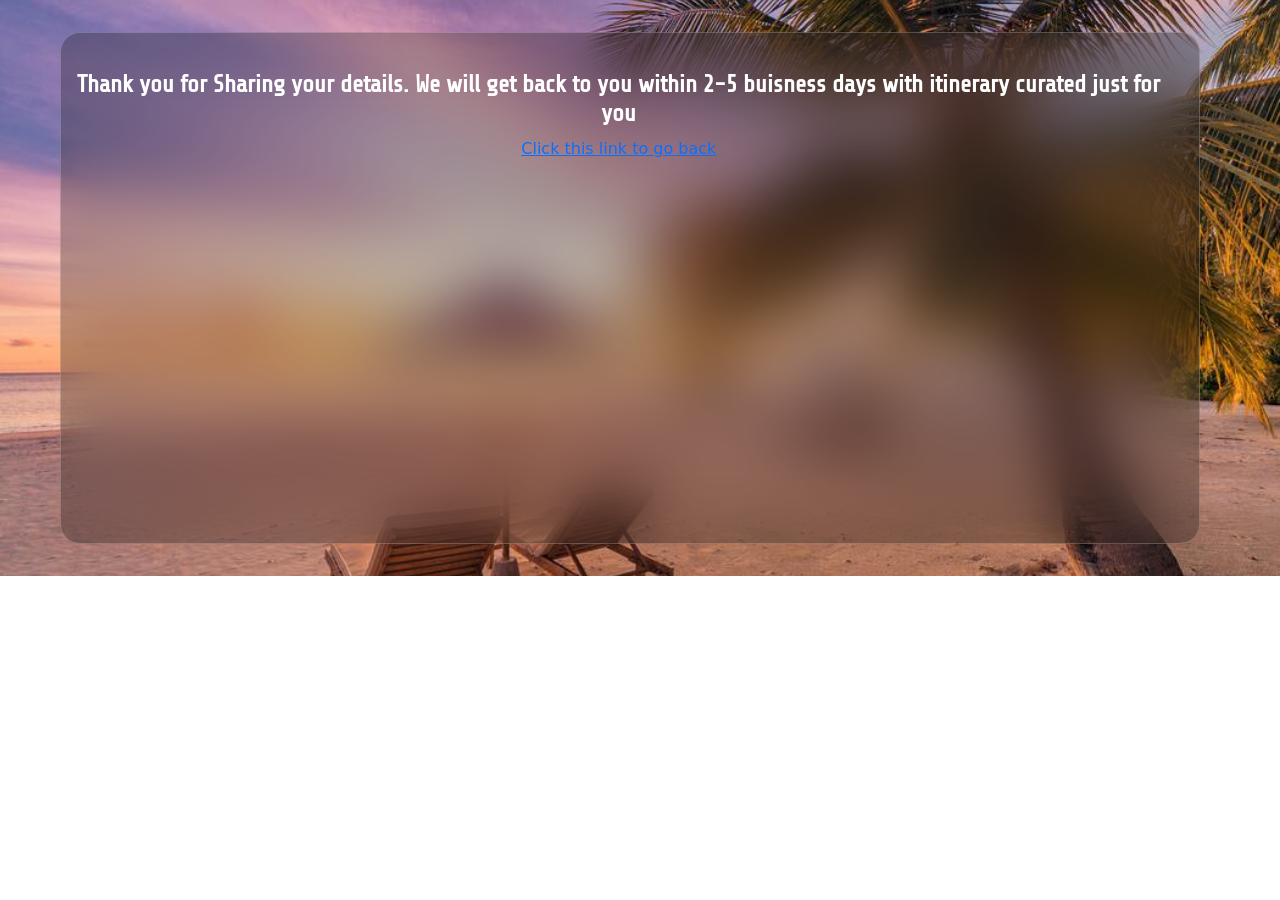
==== thankyou.html @ 16afd819 "first commit" ====
<!DOCTYPE html>
<html lang="en">
<head>
    <meta charset="UTF-8">
    <meta name="viewport" content="width=device-width, initial-scale=1.0">
    <title>Thankyou</title>
   <link href="https://cdn.jsdelivr.net/npm/bootstrap@5.3.8/dist/css/bootstrap.min.css" rel="stylesheet" integrity="sha384-sRIl4kxILFvY47J16cr9ZwB07vP4J8+LH7qKQnuqkuIAvNWLzeN8tE5YBujZqJLB" crossorigin="anonymous">
     <script src="https://cdn.jsdelivr.net/npm/bootstrap@5.3.8/dist/js/bootstrap.bundle.min.js" integrity="sha384-FKyoEForCGlyvwx9Hj09JcYn3nv7wiPVlz7YYwJrWVcXK/BmnVDxM+D2scQbITxI" crossorigin="anonymous"></script>    
   

    <link rel="preconnect" href="https://fonts.googleapis.com">
    <link rel="preconnect" href="https://fonts.gstatic.com" crossorigin>
    <link href="https://fonts.googleapis.com/css2?family=Share+Tech&display=swap" rel="stylesheet">
    <style>
        .parent{
             background-image: url('review/beach.jpg');
             background-size: cover;      /* fills entire div */
             background-position: center; /* centers image */
             background-repeat: no-repeat;
             height:auto;
        }
        .child{
            
        background: rgba(0,0,0,0.25);
        backdrop-filter: blur(30px);
        -webkit-backdrop-filter: blur(30px);

        color: white;
        border: 1px solid rgba(255,255,255,0.2);
        height:40vw;
        border-radius: 20px;
        padding:3vw;
        h1{
             font-family:"Share Tech", sans-serif;
            font-weight: bold;
            font-size: x-large;
        }
        }

    </style>
</head>
<body>
    <div class="container-fluid parent">
        <div class="p-3"></div>
        <div class="container child text-center ms-5 me-3 ps-3 ">
        <h1 class="message text-center"> Thank you for Sharing your details. We will get back to you within 2-5 buisness days with itinerary curated just for you</h1>
        <a class="text-center" href="index.html" alt="Not found">Click this link to go back</a>    
    </div>
    <div class="p-3"></div>
    </div>
   
</body>
</html>
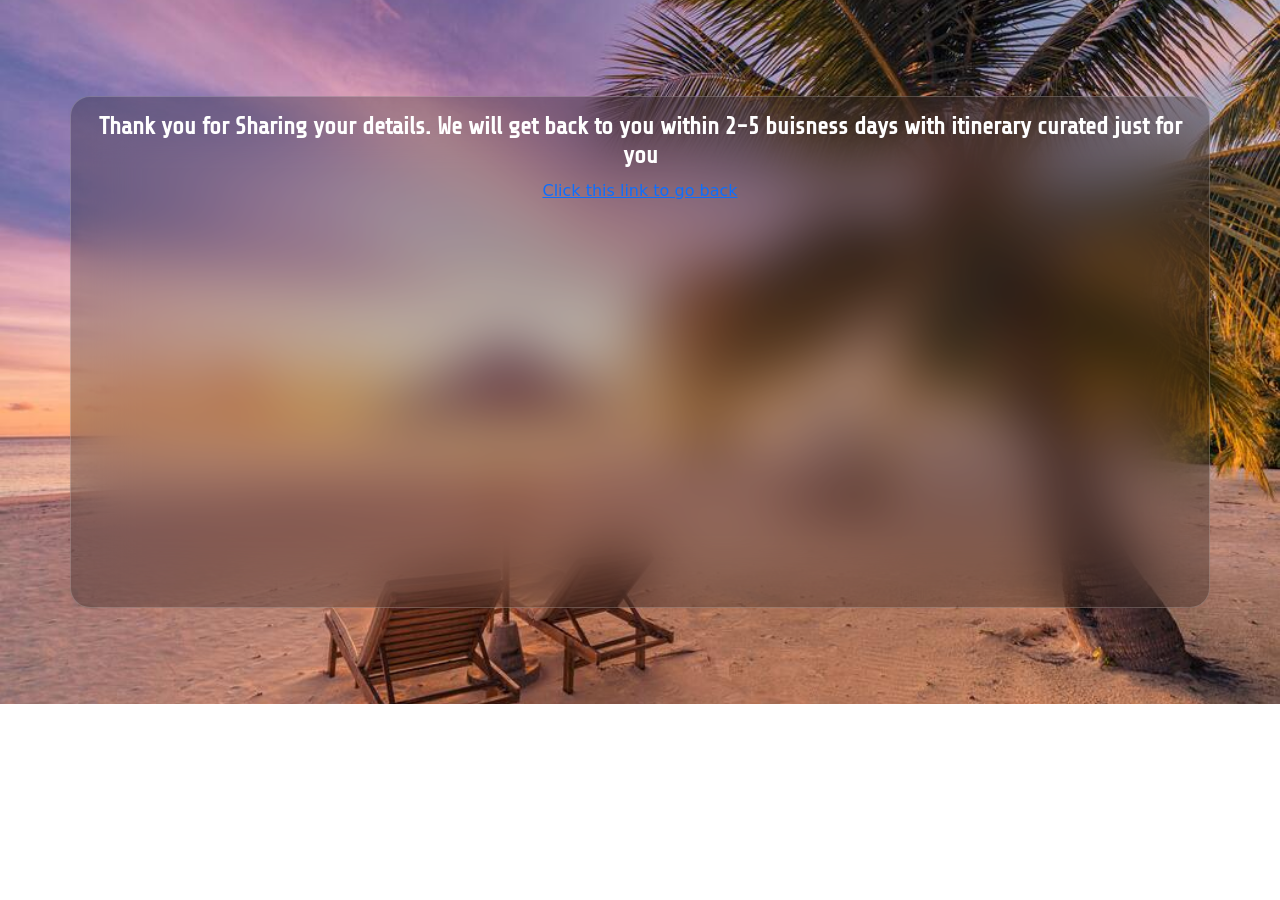
==== commit 46e93792: "modified the responsiveness in mobile layout" ====
--- a/thankyou.html
+++ b/thankyou.html
@@ -41,12 +41,12 @@
 </head>
 <body>
     <div class="container-fluid parent">
-        <div class="p-3"></div>
-        <div class="container child text-center ms-5 me-3 ps-3 ">
+        <div class="p-5"></div>
+        <div class="container child text-center p-3 ">
         <h1 class="message text-center"> Thank you for Sharing your details. We will get back to you within 2-5 buisness days with itinerary curated just for you</h1>
         <a class="text-center" href="index.html" alt="Not found">Click this link to go back</a>    
     </div>
-    <div class="p-3"></div>
+    <div class="p-5"></div>
     </div>
    
 </body>
